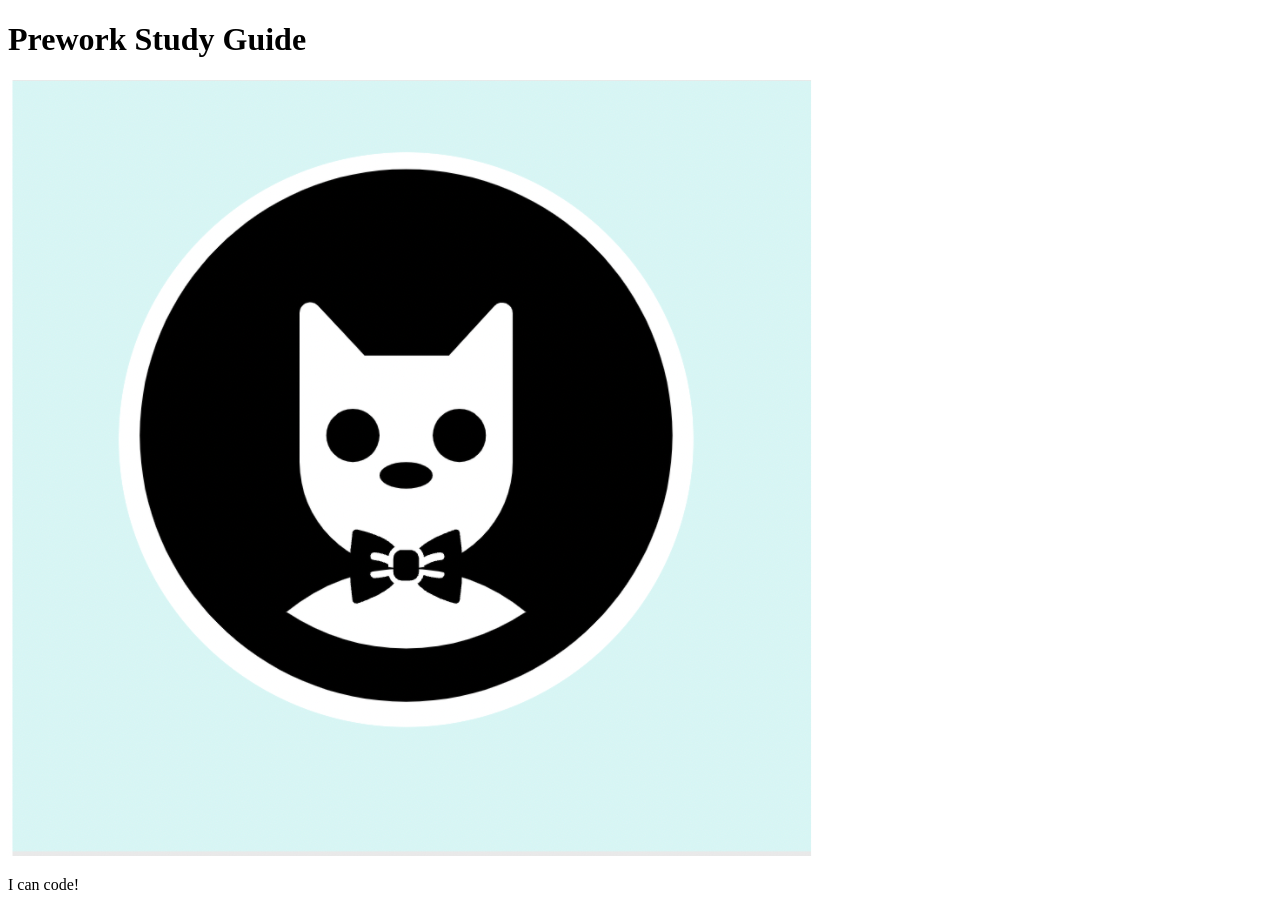
==== prework-study-guide/index.html @ 6507ee39 "added title and image to main page" ====
<!DOCTYPE html>
<html lang="en">
  <head>
    <meta charset="UTF-8" />
    <meta http-equiv="X-UA-Compatible" content="IE=edge" />
    <meta name="viewport" content="width=device-width, initial-scale=1.0" />
    <title>Prework Study Guide</title>
  </head>
  <body>
    <header id="top">
      <h1>Prework Study Guide</h1>
      <img src="./assets/bowtie-cat.png" alt="Profile image of cat wearing a bow tie." />
    </header>
    <main>
      <!-- Student code goes here -->
    </main>

    <footer>
      <p>I can code!</p>
    </footer>
  </body>
</html>
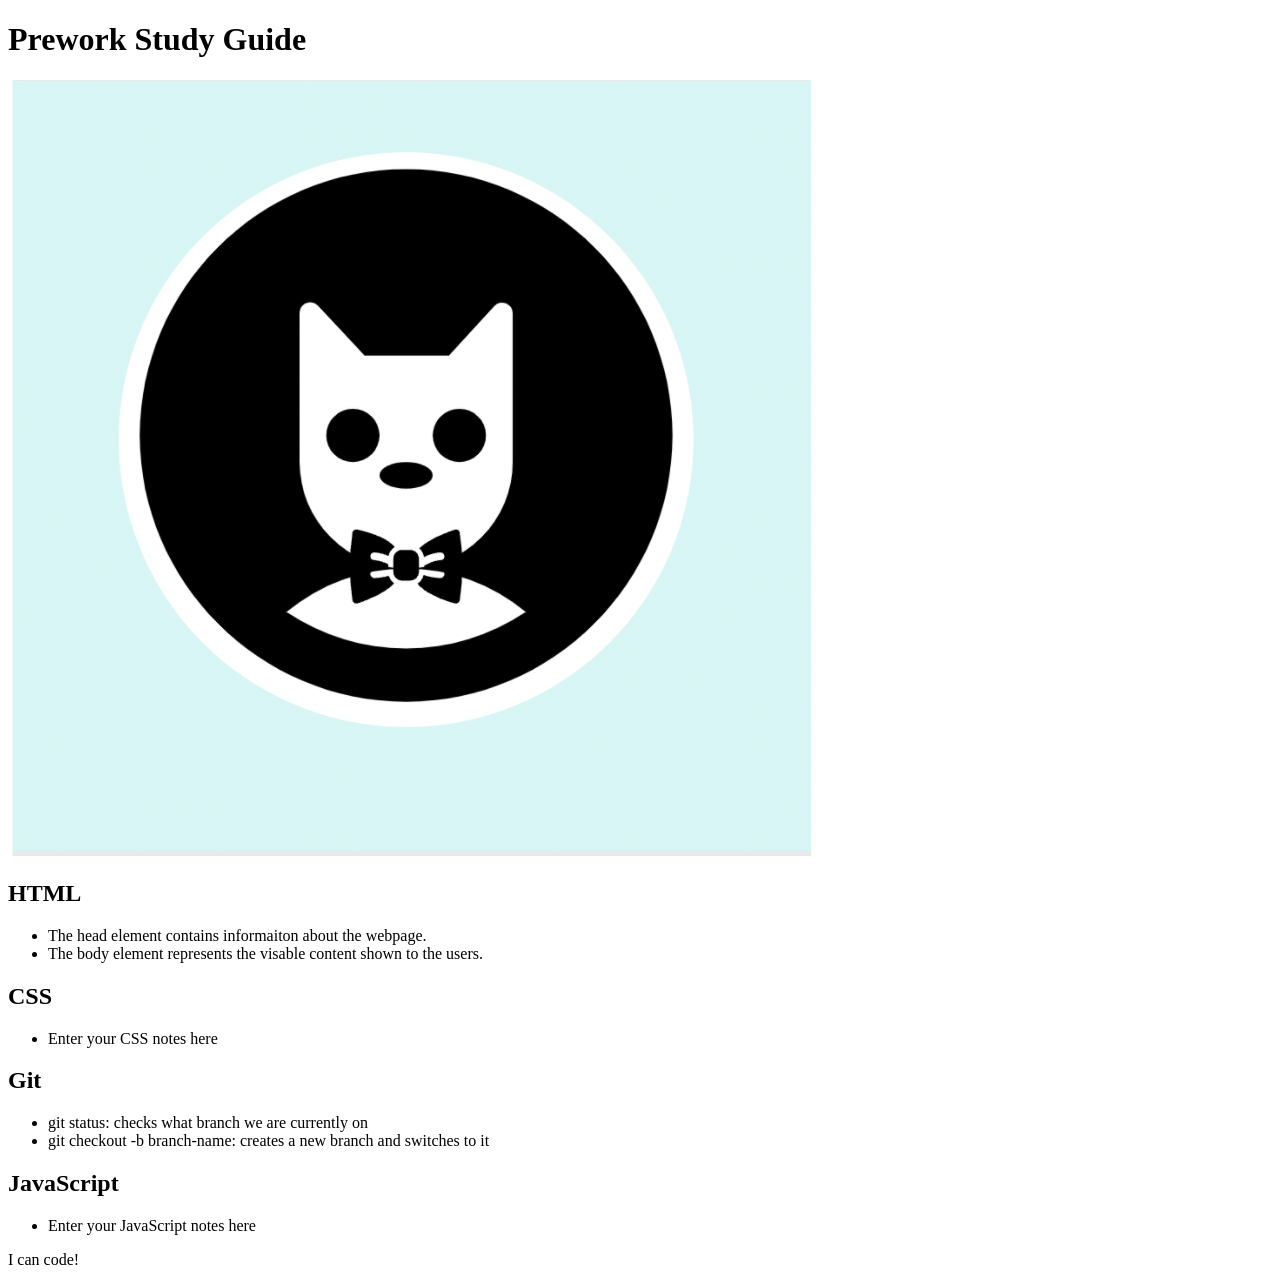
==== commit 9b2d008a: "added code to the HTML file" ====
--- a/prework-study-guide/index.html
+++ b/prework-study-guide/index.html
@@ -12,7 +12,37 @@
       <img src="./assets/bowtie-cat.png" alt="Profile image of cat wearing a bow tie." />
     </header>
     <main>
-      <!-- Student code goes here -->
+
+   <section class="card" id="html-section">
+     <h2>HTML</h2>
+     <ul>
+       <li>The head element contains informaiton about the webpage.</li>
+       <li>The body element represents the visable content shown to the users.</li>
+     </ul>
+   </section>
+
+   <section class="card" id="css-section">
+    <h2>CSS</h2>
+     <ul>
+       <li>Enter your CSS notes here</li>
+     </ul>
+   </section>
+
+   <section class="card" id="git-section">
+     <h2>Git</h2>
+     <ul>
+       <li>git status: checks what branch we are currently on</li>
+       <li>git checkout -b branch-name: creates a new branch and switches to it</li>
+     </ul>
+   </section>
+
+   <section class="card" id="javascript-section">
+     <h2>JavaScript</h2>
+     <ul>
+       <li>Enter your JavaScript notes here</li>
+     </ul>
+   </section>
+
     </main>
 
     <footer>
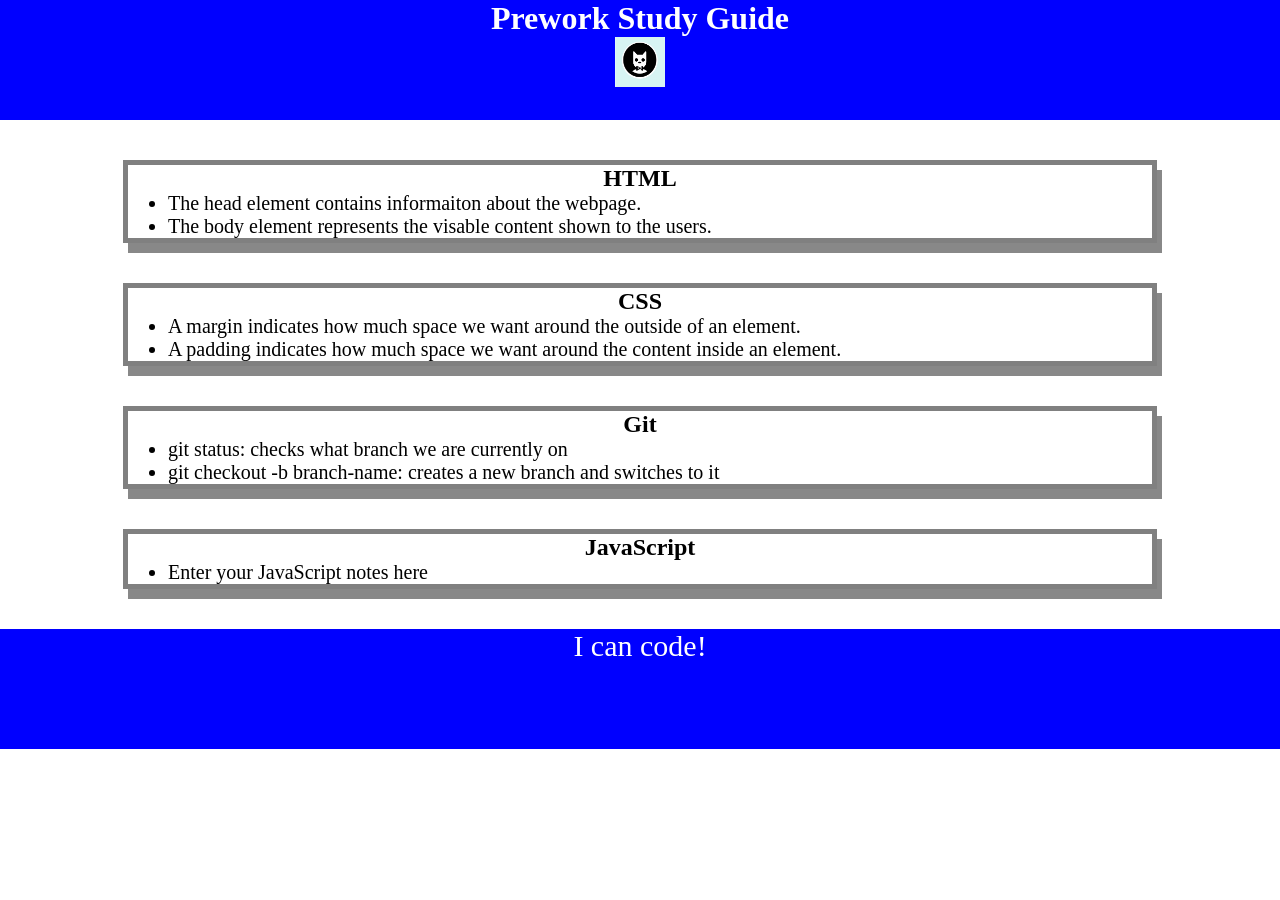
==== commit b8cc7908: "added CSS to project" ====
--- a/prework-study-guide/index.html
+++ b/prework-study-guide/index.html
@@ -4,6 +4,7 @@
     <meta charset="UTF-8" />
     <meta http-equiv="X-UA-Compatible" content="IE=edge" />
     <meta name="viewport" content="width=device-width, initial-scale=1.0" />
+    <link rel="stylesheet" href="./assets/style.css">
     <title>Prework Study Guide</title>
   </head>
   <body>
@@ -24,7 +25,8 @@
    <section class="card" id="css-section">
     <h2>CSS</h2>
      <ul>
-       <li>Enter your CSS notes here</li>
+       <li>A margin indicates how much space we want around the outside of an element.</li>
+       <li>A padding indicates how much space we want around the content inside an element.</li>
      </ul>
    </section>
 
--- a/prework-study-guide/assets/style.css
+++ b/prework-study-guide/assets/style.css
@@ -0,0 +1,44 @@
+* {
+    margin: 0;
+    padding: o;
+}
+
+
+header,
+footer {
+    width: 100%;
+    height: 120px;
+    background-color: blue;
+    color: white;
+}
+
+h1,
+h2 {
+    text-align: center;
+}
+
+img {
+    display: block;
+    height: 50px;
+    width: 50px;
+    margin-left: auto;
+    margin-right: auto;
+}
+
+ul {
+    padding-left: 40px;
+    font-size: 20px;
+}
+
+p {
+    text-align: center;
+    font-size: 30px;
+}
+
+ 
+.card {
+    width: 80%;
+    margin: 40px auto;
+    border: 5px solid gray;
+    box-shadow: 5px 10px #888888;
+}
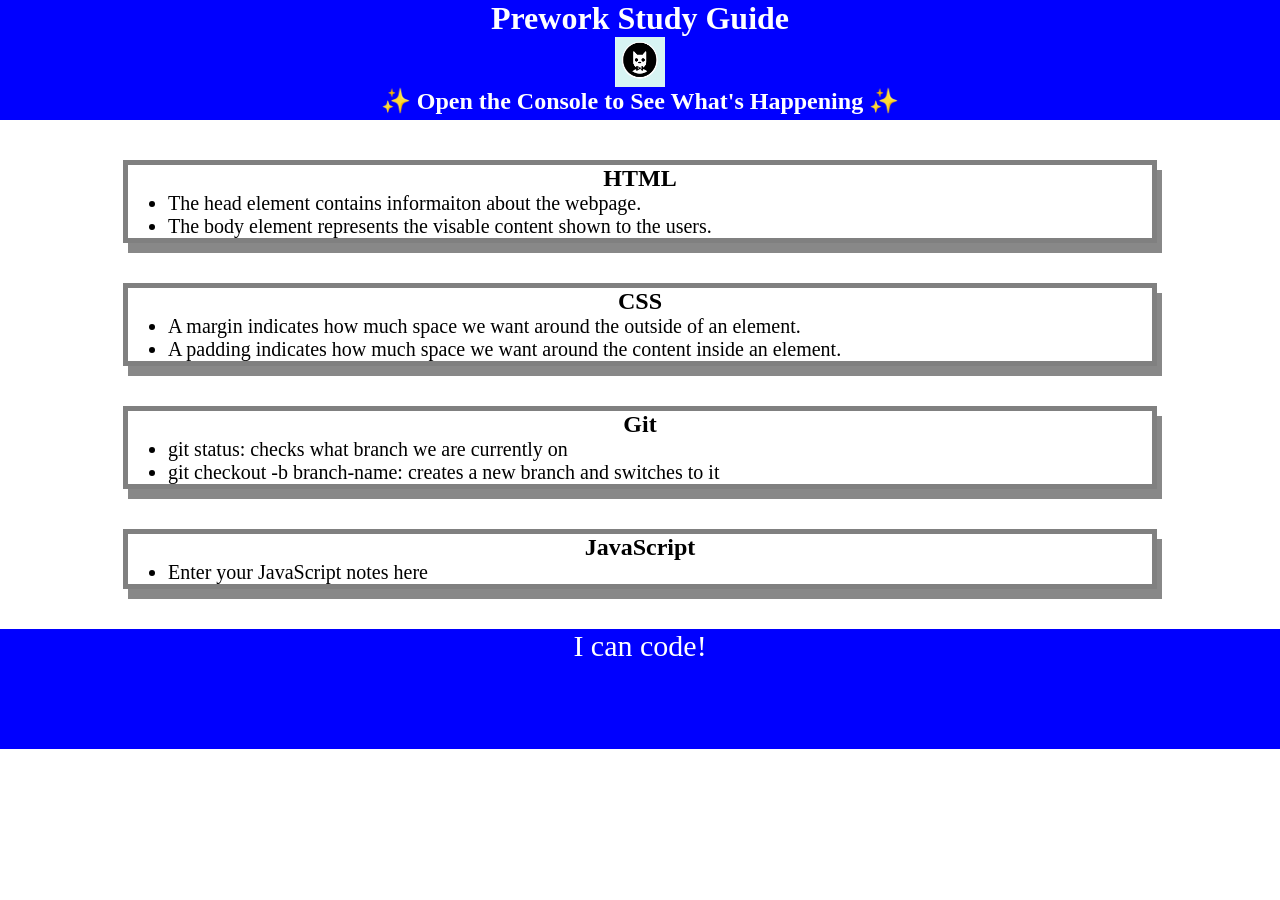
==== commit fb6aadd6: "Added js to the code" ====
--- a/prework-study-guide/index.html
+++ b/prework-study-guide/index.html
@@ -11,6 +11,7 @@
     <header id="top">
       <h1>Prework Study Guide</h1>
       <img src="./assets/bowtie-cat.png" alt="Profile image of cat wearing a bow tie." />
+      <h2>✨ Open the Console to See What's Happening ✨</h2>
     </header>
     <main>
 
@@ -50,5 +51,8 @@
     <footer>
       <p>I can code!</p>
     </footer>
+
+    <script src="./assets/script.js"></script>
+
   </body>
 </html>
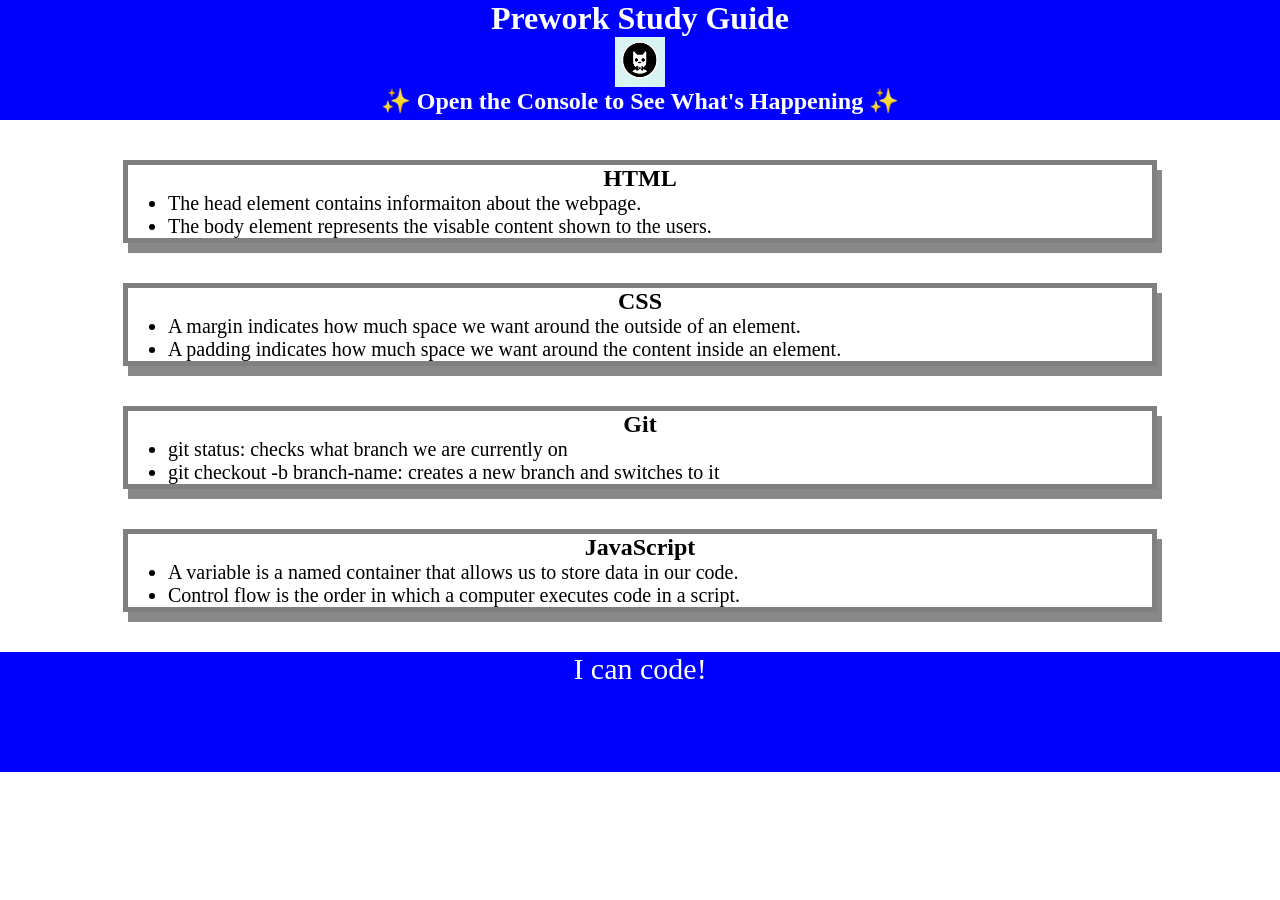
==== commit 9aa42cb0: "Added js code to file" ====
--- a/prework-study-guide/index.html
+++ b/prework-study-guide/index.html
@@ -24,7 +24,7 @@
    </section>
 
    <section class="card" id="css-section">
-    <h2>CSS</h2>
+     <h2>CSS</h2>
      <ul>
        <li>A margin indicates how much space we want around the outside of an element.</li>
        <li>A padding indicates how much space we want around the content inside an element.</li>
@@ -42,8 +42,9 @@
    <section class="card" id="javascript-section">
      <h2>JavaScript</h2>
      <ul>
-       <li>Enter your JavaScript notes here</li>
-     </ul>
+      <li>A variable is a named container that allows us to store data in our code.</li>
+      <li>Control flow is the order in which a computer executes code in a script.</li>
+    </ul>
    </section>
 
     </main>
